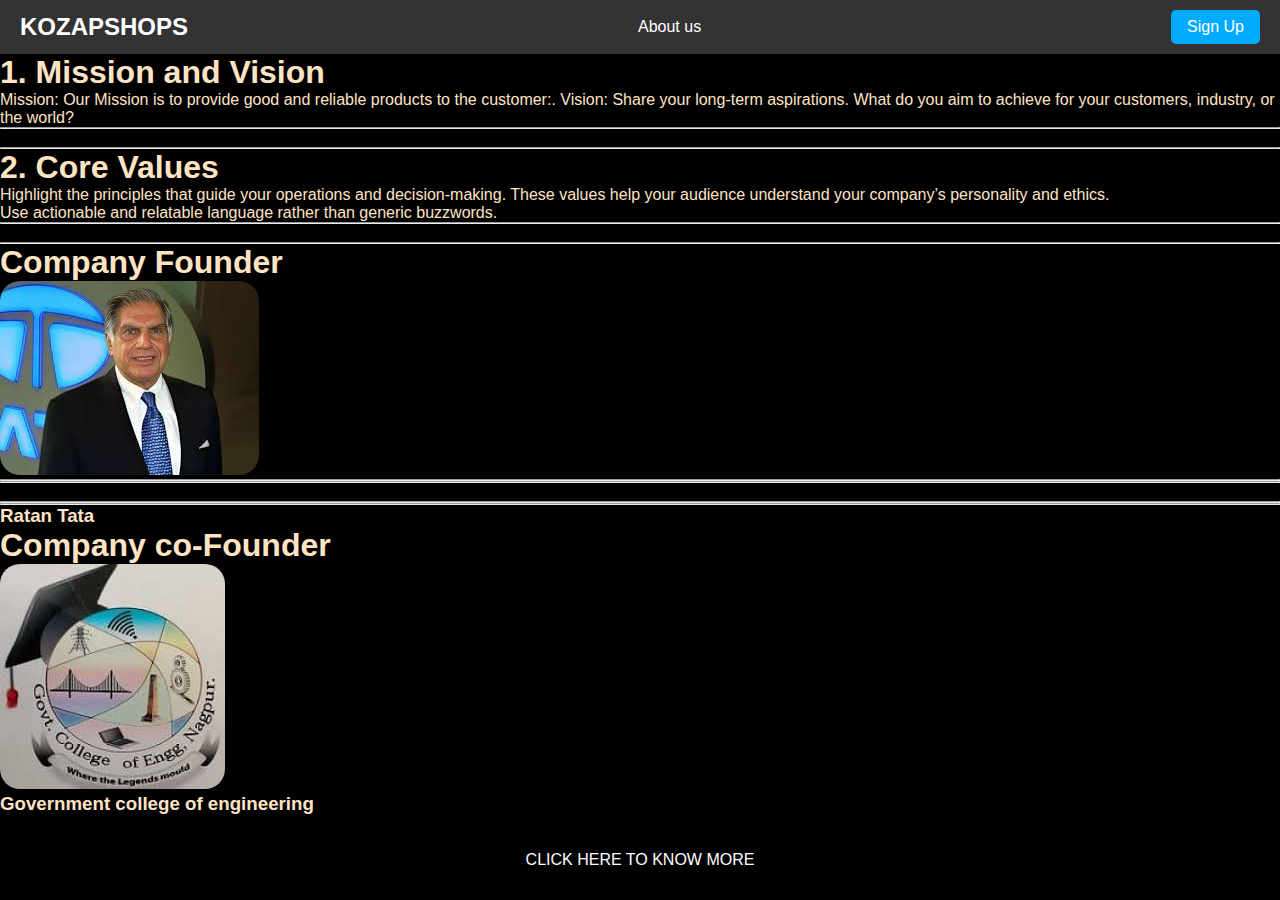
==== aout us.html @ 4d05b79f "Practical12" ====
<!DOCTYPE html>
<html lang="en">
<head>
    <style>
        * {
  margin: 0;
  padding: 0;
  box-sizing: border-box;
}

body {
  font-family: Arial, sans-serif;
  background-color: black;
  color: bisque;
}

header {
  display: flex;
  justify-content: space-between;
  align-items: center;
  padding: 10px 20px;
  background-color: #333;
  color: #fff;
}

.logo a {
  text-decoration: none;
  color: #fff;
  font-size: 1.5rem;
  font-weight: bold;
}

nav {
  display: flex;
}

.nav-links {
  list-style: none;
  display: flex;
  gap: 20px;
}

.nav-links li a {
  text-decoration: none;
  color: #fff;
  font-size: 1rem;
  transition: color 0.3s;
}

.nav-links li a:hover {
  color: #00aaff;
}

.cta-button {
  background-color: #00aaff;
  color: #fff;
  padding: 8px 16px;
  text-decoration: none;
  border-radius: 5px;
  font-size: 1rem;
  transition: background-color 0.3s;
}

.cta-button:hover {
  background-color: #0077cc;
}

.menu-toggle {
  display: none;
  flex-direction: column;
  cursor: pointer;
}

.menu-toggle span {
  height: 3px;
  width: 25px;
  background-color: #fff;
  margin: 3px 0;
  transition: transform 0.3s;
}

@media (max-width: 768px) {
  .nav-links {
    display: none;
    flex-direction: column;
    background-color: #333;
    position: absolute;
    top: 60px;
    right: 20px;
    width: 150px;
    padding: 10px;
  }

  .nav-links.active {
    display: flex;
  }

  .menu-toggle {
    display: flex;
  }
}
img{
    border-radius: 20px;
}
#div
{
    display: flex;
    
}
a{
    color: #fff;
    display: flex;
    justify-content: center;
    text-decoration: none;
}


    </style>
    <meta charset="UTF-8">
    <meta name="viewport" content="width=device-width, initial-scale=1.0">
    <title>Document</title>
</head>

    <header>
        <div class="logo">
            <a href="#">KOZAPSHOPS</a>
          </div>
          <nav>
            <ul class="nav-links">
              <li><a href="#home"></a></li>
              <li><a href="#about">About us</a></li>
              <li><a href="#services"></a></li>
              <li><a href="#contact"></a></li>
            </ul>
          </nav>
          <a href="#cta" class="cta-button">Sign Up</a>
          <div class="menu-toggle" id="menu-toggle">
            <span></span>
            <span></span>
            <span></span>
          </div>
        
    </header>
    <body>
        <h1>1. Mission and Vision</h1>
        <p>Mission: Our Mission is to provide good and reliable products to the customer:.
            Vision: Share your long-term aspirations. What do you aim to achieve for your customers, industry, or the world?</p>
            <hr>
            <br>
            <hr>
            <h1>2. Core Values</h1>
            <p>Highlight the principles that guide your operations and decision-making. These values help your audience understand your company’s personality and ethics.</p>
            <p>Use actionable and relatable language rather than generic buzzwords.</p>
            <hr>
            <br>
            <hr>

            <h1>Company Founder</h1>
            <div id="div">
            <p><img id="img" src="[data-uri]">  </p>

            </div>
            <hr>
            <hr>
            <br>
            <hr>
            <hr>
            <h3>Ratan Tata</h3>
            <h1>Company  co-Founder</h1>
            <div id="div">
            <p><img id="img" src="[data-uri]">  </p>

            </div>
            <h3>Government college of engineering</h3>
            <br>
            <br>
        

            <a href="#">CLICK HERE TO KNOW MORE</a>

            

    </body>
</body>
</html>
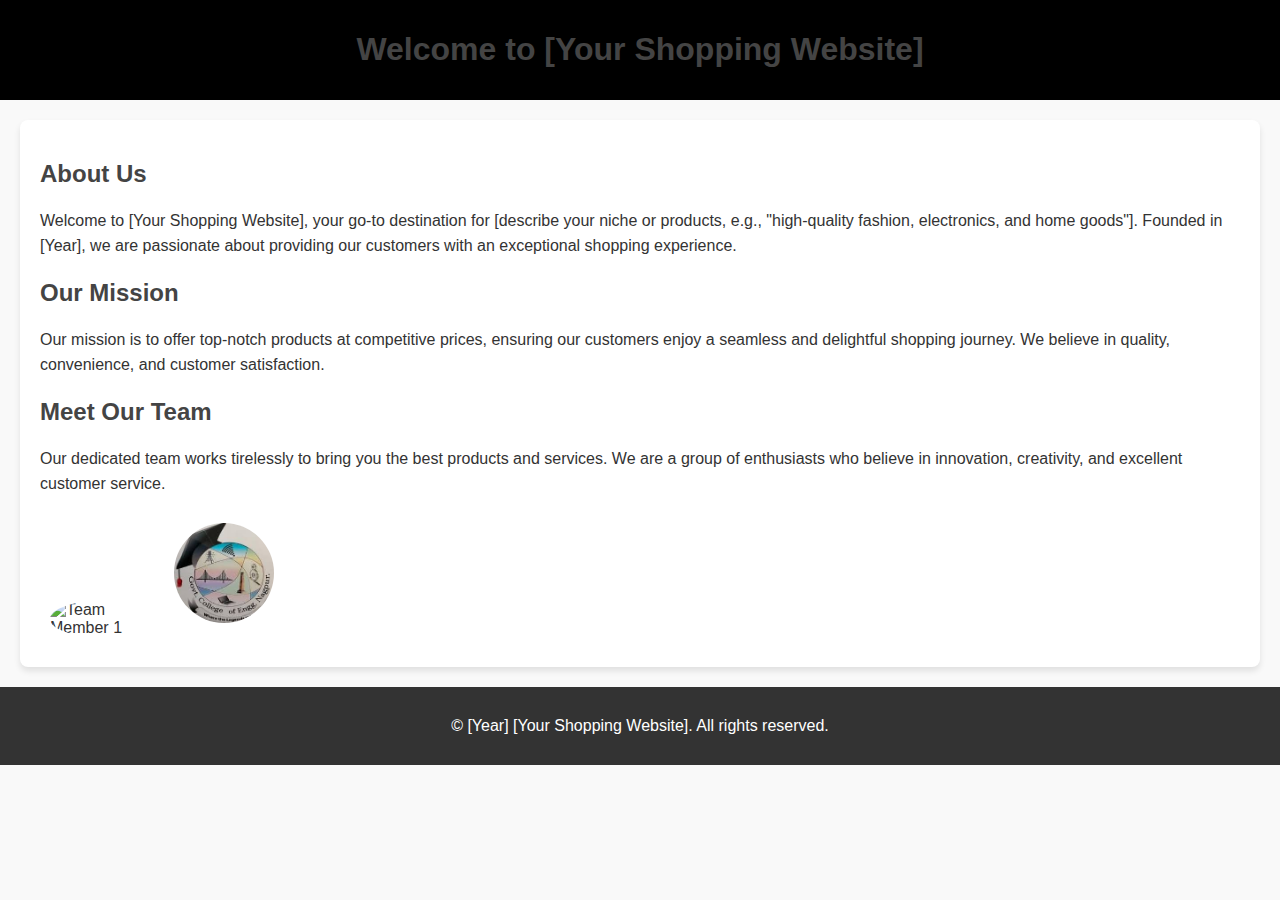
==== commit c7a3d425: "Add files via upload" ====
--- a/aout us.html
+++ b/aout us.html
@@ -1,185 +1,80 @@
 <!DOCTYPE html>
 <html lang="en">
 <head>
-    <style>
-        * {
-  margin: 0;
-  padding: 0;
-  box-sizing: border-box;
-}
-
-body {
-  font-family: Arial, sans-serif;
-  background-color: black;
-  color: bisque;
-}
-
-header {
-  display: flex;
-  justify-content: space-between;
-  align-items: center;
-  padding: 10px 20px;
-  background-color: #333;
-  color: #fff;
-}
-
-.logo a {
-  text-decoration: none;
-  color: #fff;
-  font-size: 1.5rem;
-  font-weight: bold;
-}
-
-nav {
-  display: flex;
-}
-
-.nav-links {
-  list-style: none;
-  display: flex;
-  gap: 20px;
-}
-
-.nav-links li a {
-  text-decoration: none;
-  color: #fff;
-  font-size: 1rem;
-  transition: color 0.3s;
-}
-
-.nav-links li a:hover {
-  color: #00aaff;
-}
-
-.cta-button {
-  background-color: #00aaff;
-  color: #fff;
-  padding: 8px 16px;
-  text-decoration: none;
-  border-radius: 5px;
-  font-size: 1rem;
-  transition: background-color 0.3s;
-}
-
-.cta-button:hover {
-  background-color: #0077cc;
-}
-
-.menu-toggle {
-  display: none;
-  flex-direction: column;
-  cursor: pointer;
-}
-
-.menu-toggle span {
-  height: 3px;
-  width: 25px;
-  background-color: #fff;
-  margin: 3px 0;
-  transition: transform 0.3s;
-}
-
-@media (max-width: 768px) {
-  .nav-links {
-    display: none;
-    flex-direction: column;
-    background-color: #333;
-    position: absolute;
-    top: 60px;
-    right: 20px;
-    width: 150px;
-    padding: 10px;
-  }
-
-  .nav-links.active {
-    display: flex;
-  }
-
-  .menu-toggle {
-    display: flex;
-  }
-}
-img{
-    border-radius: 20px;
-}
-#div
-{
-    display: flex;
-    
-}
-a{
-    color: #fff;
-    display: flex;
-    justify-content: center;
-    text-decoration: none;
-}
-
-
-    </style>
     <meta charset="UTF-8">
     <meta name="viewport" content="width=device-width, initial-scale=1.0">
-    <title>Document</title>
+    <title>About Us - Your Shopping Website</title>
+    <style>
+        body {
+            font-family: Arial, sans-serif;
+            margin: 0;
+            padding: 0;
+            background-color: #f9f9f9;
+            color: #333;
+        }
+        header {
+            background-color: black;
+            color:white;
+            padding: 10px 20px;
+            text-align: center;
+        }
+        .container {
+            max-width: 1200px;
+            margin: 20px auto;
+            padding: 20px;
+            background: #fff;
+            box-shadow: 0 4px 6px rgba(0, 0, 0, 0.1);
+            border-radius: 8px;
+        }
+        h1, h2 {
+            color: #444;
+        }
+        p {
+            line-height: 1.6;
+        }
+        .mission, .team {
+            margin-top: 20px;
+        }
+        .team img {
+            border-radius: 50%;
+            max-width: 100px;
+            margin: 10px;
+        }
+        footer {
+            text-align: center;
+            padding: 10px;
+            background-color: #333;
+            color: #fff;
+            margin-top: 20px;
+        }
+    </style>
 </head>
+<body>
+    <header>
+        <h1>Welcome to [Your Shopping Website]</h1>
+    </header>
 
-    <header>
-        <div class="logo">
-            <a href="#">KOZAPSHOPS</a>
-          </div>
-          <nav>
-            <ul class="nav-links">
-              <li><a href="#home"></a></li>
-              <li><a href="#about">About us</a></li>
-              <li><a href="#services"></a></li>
-              <li><a href="#contact"></a></li>
-            </ul>
-          </nav>
-          <a href="#cta" class="cta-button">Sign Up</a>
-          <div class="menu-toggle" id="menu-toggle">
-            <span></span>
-            <span></span>
-            <span></span>
-          </div>
-        
-    </header>
-    <body>
-        <h1>1. Mission and Vision</h1>
-        <p>Mission: Our Mission is to provide good and reliable products to the customer:.
-            Vision: Share your long-term aspirations. What do you aim to achieve for your customers, industry, or the world?</p>
-            <hr>
-            <br>
-            <hr>
-            <h1>2. Core Values</h1>
-            <p>Highlight the principles that guide your operations and decision-making. These values help your audience understand your company’s personality and ethics.</p>
-            <p>Use actionable and relatable language rather than generic buzzwords.</p>
-            <hr>
-            <br>
-            <hr>
+    <div class="container">
+        <section>
+            <h2>About Us</h2>
+            <p>Welcome to [Your Shopping Website], your go-to destination for [describe your niche or products, e.g., "high-quality fashion, electronics, and home goods"]. Founded in [Year], we are passionate about providing our customers with an exceptional shopping experience.</p>
+        </section>
 
-            <h1>Company Founder</h1>
-            <div id="div">
-            <p><img id="img" src="[data-uri]">  </p>
+        <section class="mission">
+            <h2>Our Mission</h2>
+            <p>Our mission is to offer top-notch products at competitive prices, ensuring our customers enjoy a seamless and delightful shopping journey. We believe in quality, convenience, and customer satisfaction.</p>
+        </section>
 
-            </div>
-            <hr>
-            <hr>
-            <br>
-            <hr>
-            <hr>
-            <h3>Ratan Tata</h3>
-            <h1>Company  co-Founder</h1>
-            <div id="div">
-            <p><img id="img" src="[data-uri]">  </p>
+        <section class="team">
+            <h2>Meet Our Team</h2>
+            <p>Our dedicated team works tirelessly to bring you the best products and services. We are a group of enthusiasts who believe in innovation, creativity, and excellent customer service.</p>
+            <img src="https://encrypted-tbn3.gstatic.com/images?q=tbn:ANd9GcR9tAk9cjrWYmTc8Ruo6OQ9t-nRmZAWlsPyI4NPxEW1pOuSz5cQA5_WMsZQYN0xIlonMljmRzrJTMm7qccXGpDR40cWvV6uPK_rin8hEeWO" alt="Team Member 1">
+            <img src="[data-uri]" alt="Team Member 2">
+        </section>
+    </div>
 
-            </div>
-            <h3>Government college of engineering</h3>
-            <br>
-            <br>
-        
-
-            <a href="#">CLICK HERE TO KNOW MORE</a>
-
-            
-
-    </body>
+    <footer>
+        <p>&copy; [Year] [Your Shopping Website]. All rights reserved.</p>
+    </footer>
 </body>
 </html>